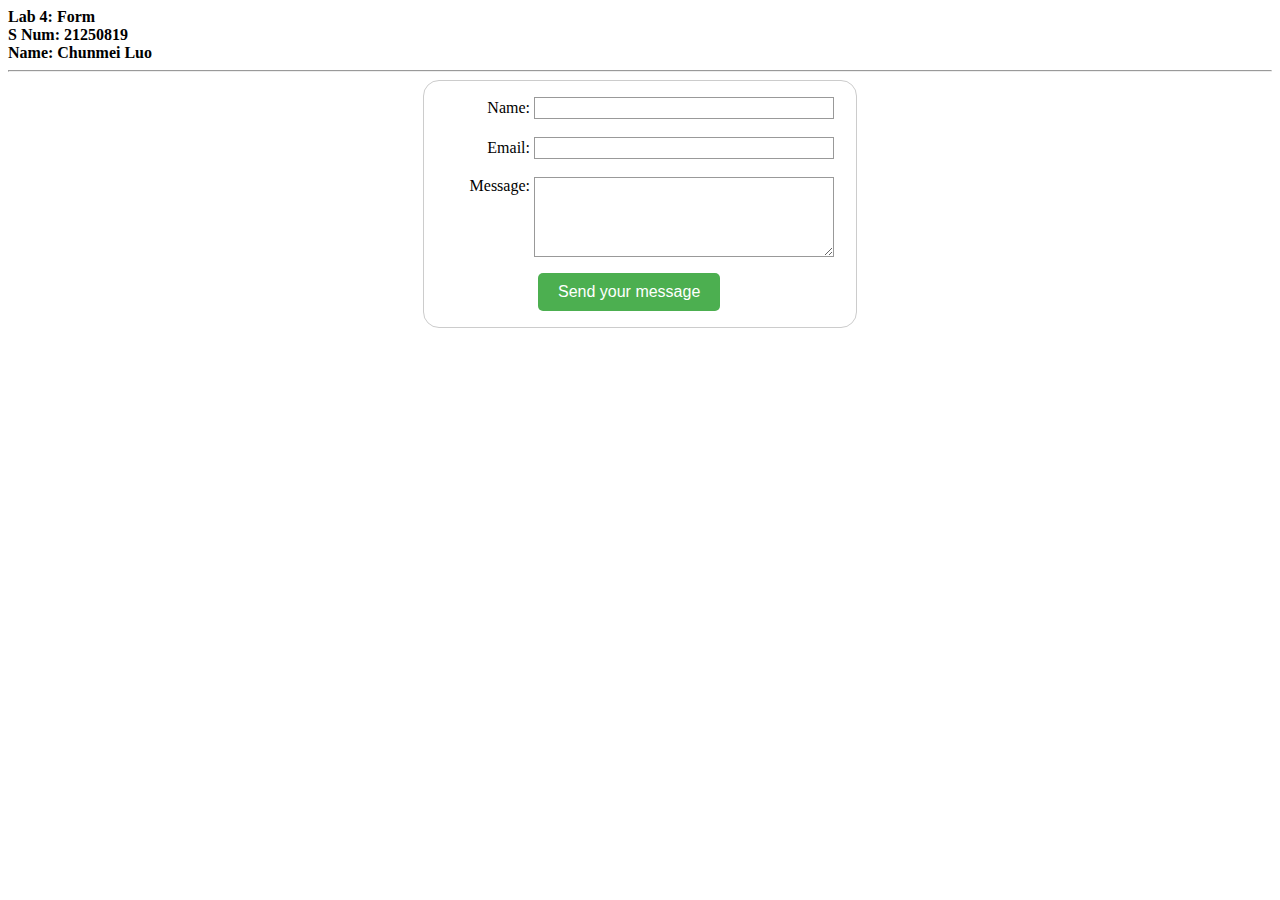
==== index.html @ 294c5444 "Initial commit" ====
<!DOCTYPE html>
<html lang="en">
<head>
  <link rel="stylesheet" href="./main.css">
  

  <meta charset="UTF-8">
  <meta http-equiv="X-UA-Compatible" content="IE=edge">
  <meta name="viewport" content="width=device-width, initial-scale=1.0">
  <title>Document</title>
</head>
<body>
 <b>Lab 4: Form</b> <br/>
 <b>S Num: 21250819</b> <br/>
 <b> Name: Chunmei Luo</b> 
 <hr/>

  <form action="/my-handling-form-page" method="post">
    <ul>
      <li>
        <label for="name">Name:</label>
        <input type="text" id="name" name="user_name" />
      </li>
    <br/>

      <li>
        <label for="mail">Email:</label>
        <input type="email" id="mail" name="user_email"  />
      </li>
      <br/>
      <li>
        <label for="msg">Message:</label>
        <textarea id="msg" name="user_message"></textarea>
      </li>

      <li class="button">
        <button type="submit">Send your message</button>
      </li>

    </ul>
  </form>




</body>
</html>
---- main.css ----
form {
    /* Center the form on the page */
    margin: 0 auto;
    width: 400px;
    /* Form outline */
    padding: 1em;
    border: 1px solid #ccc;
    border-radius: 1em;
  }
  
  ul {
    list-style: none;
    padding: 0;
    margin: 0;
  }
  
  form li + li {
    margin-top: 1em;
  }
  
  label {
    /* Uniform size & alignment */
    display: inline-block;
    width: 90px;
    text-align: right;
  }
  
  input,
  textarea {
    /* To make sure that all text fields have the same font settings
       By default, textareas have a monospace font */
    font: 1em sans-serif;
  
    /* Uniform text field size */
    width: 300px;
    box-sizing: border-box;
  
    /* Match form field borders */
    border: 1px solid #999;
  }
  
  input:focus,
  textarea:focus {
    /* Additional highlight for focused elements */
    border-color: #000;
  }
  
  textarea {
    /* Align multiline text fields with their labels */
    vertical-align: top;
  
    /* Provide space to type some text */
    height: 5em;
  }
  
  .button {
    /* Align buttons with the text fields */
    padding-left: 90px; /* same size as the label elements */
  }
  
  button {
    /* This extra margin represent roughly the same space as the space
       between the labels and their text fields */
    margin-left: 0.5em;
  }

  button[type="submit"] {
    background-color: #4CAF50;
    color: white;
    padding: 10px 20px;
    border: none;
    border-radius: 5px;
    cursor: pointer;
    font-size: 16px;
  }
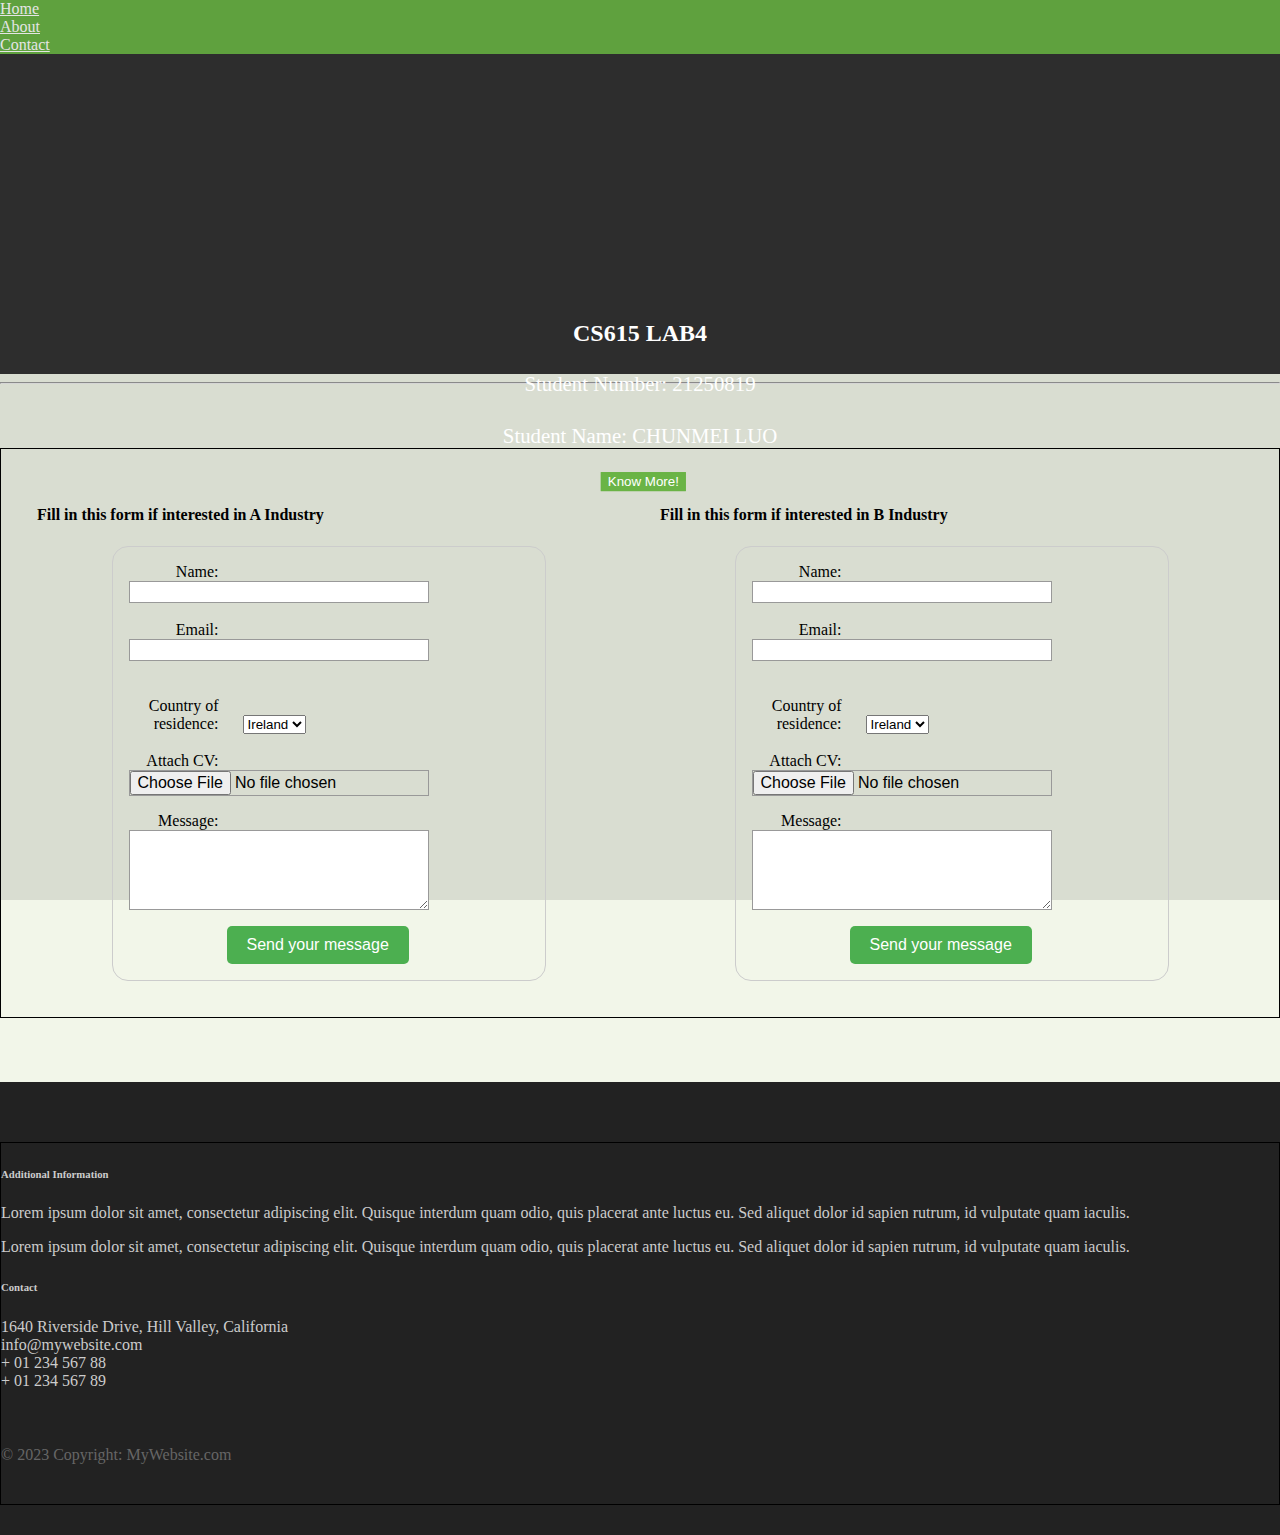
==== commit ea615137: "commit message" ====
--- a/index.html
+++ b/index.html
@@ -2,20 +2,54 @@
 <html lang="en">
 <head>
   <link rel="stylesheet" href="./main.css">
-  
-
   <meta charset="UTF-8">
   <meta http-equiv="X-UA-Compatible" content="IE=edge">
   <meta name="viewport" content="width=device-width, initial-scale=1.0">
   <title>Document</title>
+  <script src="https://maxcdn.bootstrapcdn.com/bootstrap/3.4.1/js/bootstrap.min.js"></script>
+
 </head>
-<body>
- <b>Lab 4: Form</b> <br/>
- <b>S Num: 21250819</b> <br/>
- <b> Name: Chunmei Luo</b> 
+<body >
+  <script src="https://code.jquery.com/jquery-3.5.1.min.js" integrity="sha256-9/aliU8dGd2tb6OSsuzixeV4y/faTqgFtohetphbbj0=" crossorigin="anonymous"></script>
+  <script src="https://cdn.jsdelivr.net/npm/bootstrap@4.5.3/dist/js/bootstrap.min.js" integrity="sha384-w1Q4orYjBQndcko6MimVbzY0tgp4pWB4lZ7lr30WKz0vr/aWKhXdBNmNb5D92v7s" crossorigin="anonymous"></script>
+
+  <nav class="navbar navbar-expand-md">
+  
+
+    <div class="collapse navbar-collapse" id="main-navigation">
+        <ul class="navbar-nav">
+            <li class="nav-item">
+                <a class="nav-link" href="index.html">Home</a>
+            </li>
+            <li class="nav-item">
+                <a class="nav-link" href="about.html">About</a>
+            </li>
+            <li class="nav-item">
+                <a class="nav-link" href="contact.html">Contact</a>
+            </li>
+        </ul>
+    </div>
+</nav>
+
+
+
+
+  <header class="page-header header container-fluid" >
+    <div class="overlay"></div>
+    <div class="description">
+        <h2>CS615 LAB4</h2>
+        <p> Student Number: 21250819 </p>
+        <p> Student Name: CHUNMEI LUO</p>
+        <button class="btn btn-outline-secondary btn-lg">Know More!</button></div>
+    </header>
+
+
  <hr/>
 
-  <form action="/my-handling-form-page" method="post">
+ <div class="container features">
+  <div class="left-column">
+    <h4>Fill in this form if interested in A Industry</h4>
+    <form action="/my-handling-form-page" method="post">
     <ul>
       <li>
         <label for="name">Name:</label>
@@ -28,17 +62,122 @@
         <input type="email" id="mail" name="user_email"  />
       </li>
       <br/>
+
+    <br/>
+    <li>
+    <label for="country">Country of residence:</label>
+    <select name="country" id="country">
+      <option value="Ireland">Ireland</option>
+      <option value="US">US</option>
+      <option value="UK">UK</option>
+      <option value="Others">Others</option>
+    </select>
+    </li>
+    <br/>
+    <li>
+      <label for="CV">Attach CV:</label>
+      <input type="file" id="myFile" name="filename">
+    </li>
+
+
       <li>
         <label for="msg">Message:</label>
         <textarea id="msg" name="user_message"></textarea>
       </li>
+    
 
       <li class="button">
         <button type="submit">Send your message</button>
       </li>
 
     </ul>
+
   </form>
+  </div>
+
+  <div class="right-column">
+    <h4>Fill in this form if interested in B Industry</h4>
+    <form action="/my-handling-form-page" method="post">
+    <ul>
+      <li>
+        <label for="name">Name:</label>
+        <input type="text" id="name" name="user_name" />
+      </li>
+    <br/>
+
+      <li>
+        <label for="mail">Email:</label>
+        <input type="email" id="mail" name="user_email"  />
+      </li>
+      <br/>
+
+    <br/>
+    <li>
+    <label for="country">Country of residence:</label>
+    <select name="country" id="country">
+      <option value="Ireland">Ireland</option>
+      <option value="US">US</option>
+      <option value="UK">UK</option>
+      <option value="Others">Others</option>
+    </select>
+    </li>
+    <br/>
+    <li>
+      <label for="CV">Attach CV:</label>
+      <input type="file" id="myFile" name="filename">
+    </li>
+
+
+      <li>
+        <label for="msg">Message:</label>
+        <textarea id="msg" name="user_message"></textarea>
+      </li>
+
+
+    
+
+      <li class="button">
+        <button type="submit">Send your message</button>
+      </li>
+
+    </ul>
+
+  </form>
+  </div>
+
+
+
+
+</div>
+
+
+
+  
+
+
+
+  <footer class="page-footer">
+    <div class="container">
+        <div class="row">
+            <div class="col-lg-8 col-md-8 col-sm-12">
+                <h6 class="text-uppercase font-weight-bold">Additional Information</h6>
+                <p>Lorem ipsum dolor sit amet, consectetur adipiscing elit. Quisque interdum quam odio, quis placerat ante luctus eu. Sed aliquet dolor id sapien rutrum, id vulputate quam iaculis.</p>
+                <p>Lorem ipsum dolor sit amet, consectetur adipiscing elit. Quisque interdum quam odio, quis placerat ante luctus eu. Sed aliquet dolor id sapien rutrum, id vulputate quam iaculis.</p>
+        </div>
+        <div class="col-lg-4 col-md-4 col-sm-12">
+            <h6 class="text-uppercase font-weight-bold">Contact</h6>
+            <p>1640 Riverside Drive, Hill Valley, California
+            <br/>info@mywebsite.com
+            <br/>+ 01 234 567 88
+            <br/>+ 01 234 567 89</p>
+        </div>
+    <div>
+    <div class="footer-copyright text-center">© 2023 Copyright: MyWebsite.com</div>
+</footer>
+
+
+
+
 
 
 
--- a/main.css
+++ b/main.css
@@ -1,3 +1,43 @@
+body {
+  padding: 0;
+  margin: 0;
+  background: #f2f6e9;
+}
+.navbar {
+  background:#6ab446;
+}
+.nav-link,
+.navbar-brand {
+  color: #fff;
+  cursor: pointer;
+}
+.nav-link {
+  margin-right: 1em !important;
+}
+.nav-link:hover {
+  color: #000;
+}
+.navbar-collapse {
+  justify-content: flex-end;
+}
+
+
+
+.container {
+  display: flex;
+  border: 1px solid black;
+}
+
+.left-column, .right-column {
+  flex-basis: 50%;
+  padding: 20px;
+}
+
+
+
+
+
+
 form {
     /* Center the form on the page */
     margin: 0 auto;
@@ -7,7 +47,12 @@
     border: 1px solid #ccc;
     border-radius: 1em;
   }
-  
+
+  form label {
+  display: inline-block; /* display each label and input on the same line */
+  margin-right: 20px; /* add spacing between each label and input */
+}
+
   ul {
     list-style: none;
     padding: 0;
@@ -73,4 +118,190 @@
     cursor: pointer;
     font-size: 16px;
   }
-  +  
+
+
+  .page-footer {
+    background-color: #222;
+    color: #ccc;
+    padding: 60px 0 30px;
+}
+.footer-copyright {
+    color: #666;
+    padding: 40px 0;
+}
+
+
+
+
+
+.header {
+  background-color: #333; /* set the background color to dark gray */
+  color: #fff; /* set the text color to white */
+  padding: 20px; /* add padding to the header */
+  height: 280px;
+  align-items: center;
+}
+
+.overlay {
+  position: absolute;
+  min-height: 100%;
+  min-width: 100%;
+  left: 0;
+  top: 0;
+  background: rgba(0, 0, 0, 0.1);
+}
+
+
+
+.description {
+	left: 50%;
+	position: absolute;
+	top: 45%;
+	transform: translate(-50%, -55%);
+	text-align: center;
+}
+.description h1 {
+	color: #6ab446;
+}
+.description p {
+	color: #fff;
+	font-size: 1.3rem;
+	line-height: 1.5;
+}
+
+.description button {
+    border:1px solid #6ab446;
+    background:#6ab446;
+    border-radius: 0;
+    color:#fff;
+}
+.description button:hover {
+	border:1px solid #fff;
+    background:#fff;
+    color:#000;
+}
+
+.features {
+	margin: 4em auto;
+	padding: 1em;
+	position: relative;
+}
+.feature-title {
+	color: #333;
+	font-size: 1.3rem;
+	font-weight: 700;
+	margin-bottom: 20px;
+	text-transform: uppercase;
+}
+.features img {
+	-webkit-box-shadow: 1px 1px 4px rgba(0, 0, 0, 0.4);
+	-moz-box-shadow: 1px 1px 4px rgba(0, 0, 0, 0.4);
+	box-shadow: 1px 1px 4px rgba(0, 0, 0, 0.4);
+	margin-bottom: 16px;
+}
+
+.features .form-control,
+.features input {
+	border-radius: 0;
+}
+.features .btn {
+    background-color: #589b37;
+    border: 1px solid #589b37;
+    color: #fff;
+    margin-top: 20px;
+}
+.features .btn:hover {
+    background-color: #333;
+    border: 1px solid #333;
+}
+
+.background {
+	background: #dedec8;
+	padding: 4em 0;
+}
+.team {
+	color: #5e5e55;
+	padding: 0 180px;
+}
+.team .card-columns {
+	-webkit-column-count: 4;
+	-moz-column-count: 4;
+	column-count: 4;
+}
+.team .card {
+	background:none;
+	border: none;
+}
+.team .card-title {
+	font-size: 1.3rem;
+	margin-bottom: 0;
+	text-transform: uppercase;
+}
+
+.background {
+	background: #dedec8;
+	padding: 4em 0;
+}
+.team {
+	color: #5e5e55;
+	padding: 0 90px;
+}
+.team .card-columns {
+	-webkit-column-count: 4;
+	-moz-column-count: 4;
+	column-count: 4;
+}
+.team .card {
+	background:none;
+	border: none;
+}
+.team .card-title {
+	font-size: 1.3rem;
+	margin-bottom: 0;
+	text-transform: uppercase;
+}
+
+.page-footer {
+    background-color: #222;
+    color: #ccc;
+    padding: 60px 0 30px;
+}
+.footer-copyright {
+    color: #666;
+    padding: 40px 0;
+}
+
+@media (max-width: 575.98px) {
+    .description {
+        left: 0;
+        position: absolute;
+        top: 10%;
+        transform: none;
+        text-align: center;
+    }
+ 
+    .description h1 {
+        font-size: 2em;
+    }
+    .description h4 {
+      font-size: 2em;
+      text-align: center;
+  }
+    .description p {
+        font-size: 1.2rem;
+    }
+ 
+    .features {
+        margin: 0;
+    }
+}
+
+form div {
+  display: flex;
+  align-items: center;
+}
+
+.radio-inline+.radio-inline {
+  margin-left: 5px;
+}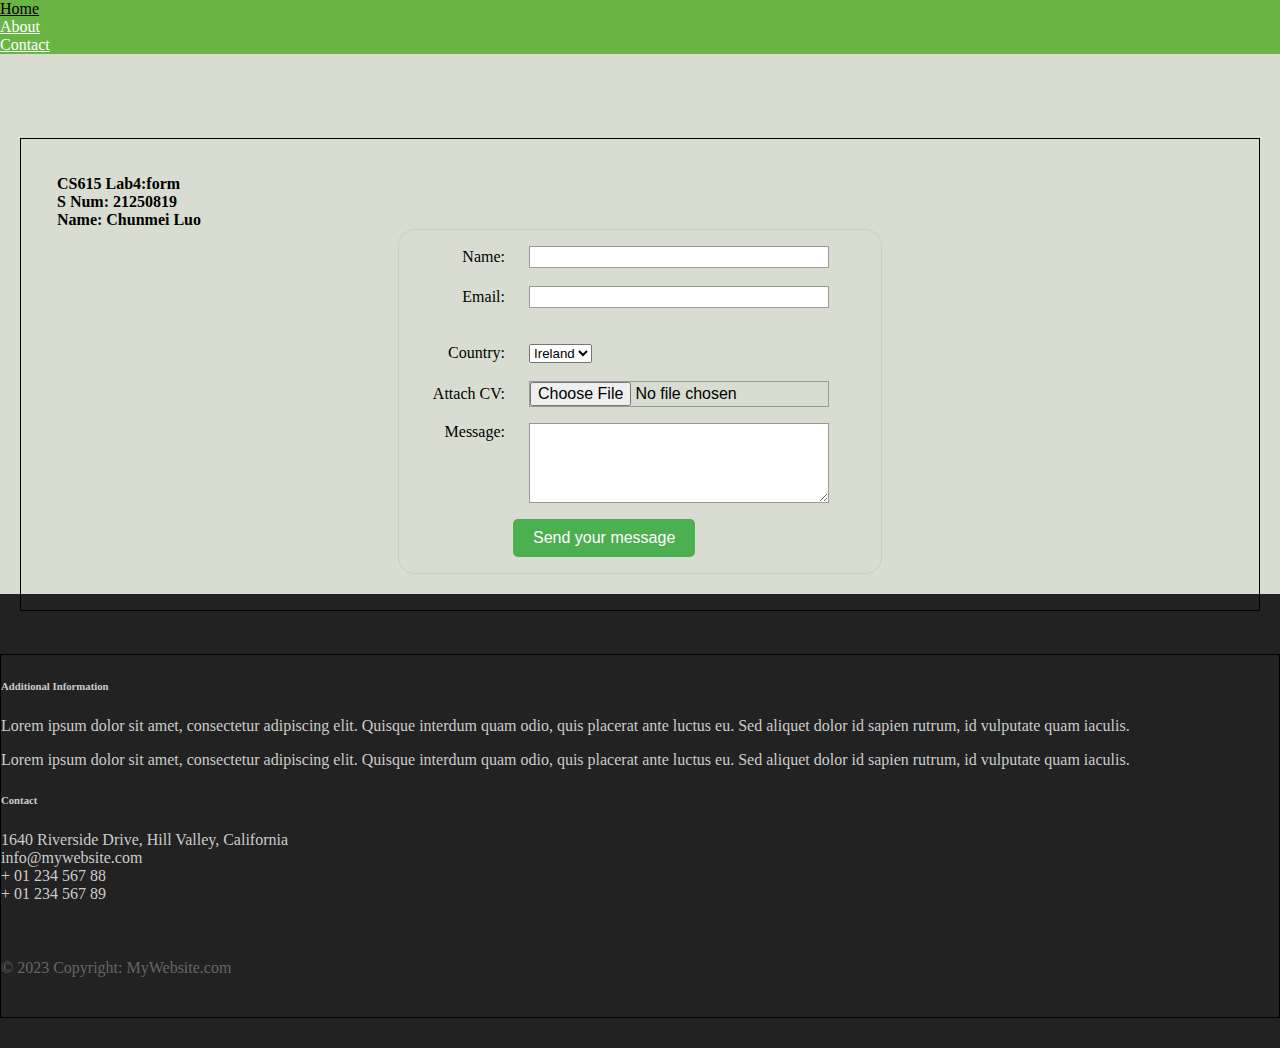
==== commit d8d4a070: "commit" ====
--- a/index.html
+++ b/index.html
@@ -36,123 +36,70 @@
 
   <header class="page-header header container-fluid" >
     <div class="overlay"></div>
-    <div class="description">
-        <h2>CS615 LAB4</h2>
-        <p> Student Number: 21250819 </p>
-        <p> Student Name: CHUNMEI LUO</p>
-        <button class="btn btn-outline-secondary btn-lg">Know More!</button></div>
-    </header>
 
 
- <hr/>
+    <div class="container features">
+      <div class="left-column">
+        <b>CS615 Lab4:form</b><br/>
+        <b>S Num: 21250819 </b><br/>
+        <b>Name: Chunmei Luo</b>
 
- <div class="container features">
-  <div class="left-column">
-    <h4>Fill in this form if interested in A Industry</h4>
-    <form action="/my-handling-form-page" method="post">
-    <ul>
-      <li>
-        <label for="name">Name:</label>
-        <input type="text" id="name" name="user_name" />
-      </li>
-    <br/>
+        <form action="/my-handling-form-page" method="post">
+        <ul>
+          <li>
+            <label for="name">Name:</label>
+            <input type="text" id="name" name="user_name" />
+          </li>
+        <br/>
+    
+          <li>
+            <label for="mail">Email:</label>
+            <input type="email" id="mail" name="user_email"  />
+          </li>
+          <br/>
+    
+        <br/>
+        <li>
+        <label for="country">Country:</label>
+        <select name="country" id="country">
+          <option value="Ireland">Ireland</option>
+          <option value="US">US</option>
+          <option value="UK">UK</option>
+          <option value="Others">Others</option>
+        </select>
+        </li>
+        <br/>
+        <li>
+          <label for="CV">Attach CV:</label>
+          <input type="file" id="myFile" name="filename">
+        </li>
+    
+    
+          <li>
+            <label for="msg">Message:</label>
+            <textarea id="msg" name="user_message"></textarea>
+          </li>
+        
+    
+          <li class="button">
+            <button type="submit">Send your message</button>
+          </li>
+    
+        </ul>
+    
+      </form>
+      </div>
 
-      <li>
-        <label for="mail">Email:</label>
-        <input type="email" id="mail" name="user_email"  />
-      </li>
-      <br/>
-
-    <br/>
-    <li>
-    <label for="country">Country of residence:</label>
-    <select name="country" id="country">
-      <option value="Ireland">Ireland</option>
-      <option value="US">US</option>
-      <option value="UK">UK</option>
-      <option value="Others">Others</option>
-    </select>
-    </li>
-    <br/>
-    <li>
-      <label for="CV">Attach CV:</label>
-      <input type="file" id="myFile" name="filename">
-    </li>
-
-
-      <li>
-        <label for="msg">Message:</label>
-        <textarea id="msg" name="user_message"></textarea>
-      </li>
+    </div>
     
-
-      <li class="button">
-        <button type="submit">Send your message</button>
-      </li>
-
-    </ul>
-
-  </form>
-  </div>
-
-  <div class="right-column">
-    <h4>Fill in this form if interested in B Industry</h4>
-    <form action="/my-handling-form-page" method="post">
-    <ul>
-      <li>
-        <label for="name">Name:</label>
-        <input type="text" id="name" name="user_name" />
-      </li>
-    <br/>
-
-      <li>
-        <label for="mail">Email:</label>
-        <input type="email" id="mail" name="user_email"  />
-      </li>
-      <br/>
-
-    <br/>
-    <li>
-    <label for="country">Country of residence:</label>
-    <select name="country" id="country">
-      <option value="Ireland">Ireland</option>
-      <option value="US">US</option>
-      <option value="UK">UK</option>
-      <option value="Others">Others</option>
-    </select>
-    </li>
-    <br/>
-    <li>
-      <label for="CV">Attach CV:</label>
-      <input type="file" id="myFile" name="filename">
-    </li>
-
-
-      <li>
-        <label for="msg">Message:</label>
-        <textarea id="msg" name="user_message"></textarea>
-      </li>
-
-
-    
-
-      <li class="button">
-        <button type="submit">Send your message</button>
-      </li>
-
-    </ul>
-
-  </form>
-  </div>
+  
+  
+  
+  
+  </header>
 
 
 
-
-</div>
-
-
-
-  
 
 
 
--- a/main.css
+++ b/main.css
@@ -29,7 +29,7 @@
 }
 
 .left-column, .right-column {
-  flex-basis: 50%;
+  flex-basis: 100%;
   padding: 20px;
 }
 
@@ -41,7 +41,7 @@
 form {
     /* Center the form on the page */
     margin: 0 auto;
-    width: 400px;
+    width: 450px;
     /* Form outline */
     padding: 1em;
     border: 1px solid #ccc;
@@ -134,13 +134,17 @@
 
 
 
+header {
+  position: relative;
+}
 
 .header {
-  background-color: #333; /* set the background color to dark gray */
-  color: #fff; /* set the text color to white */
-  padding: 20px; /* add padding to the header */
-  height: 280px;
+  background-image: url('https://marketplace.canva.com/VX0Kg/MAE7mAVX0Kg/1/wm_s2/canva-summer-tropical-fruits-background-MAE7mAVX0Kg.jpg');
+   /* set the text color to white   color: #fff;  */
+  padding: 20px; /* add padding to the header */   /* set the backgroudcolor to dark gray */
+  height: 500px;
   align-items: center;
+  opacity: 0.
 }
 
 .overlay {
@@ -151,6 +155,23 @@
   top: 0;
   background: rgba(0, 0, 0, 0.1);
 }
+
+
+
+.header-form {
+  position: absolute;
+  top: 50%;
+  left: 50%;
+  transform: translate(-50%, -50%);
+  color: white;
+  font-size: 48px;
+  font-weight: bold;
+  text-align: center;
+}
+
+
+
+
 
 
 
@@ -287,6 +308,7 @@
     .description h4 {
       font-size: 2em;
       text-align: center;
+
   }
     .description p {
         font-size: 1.2rem;
